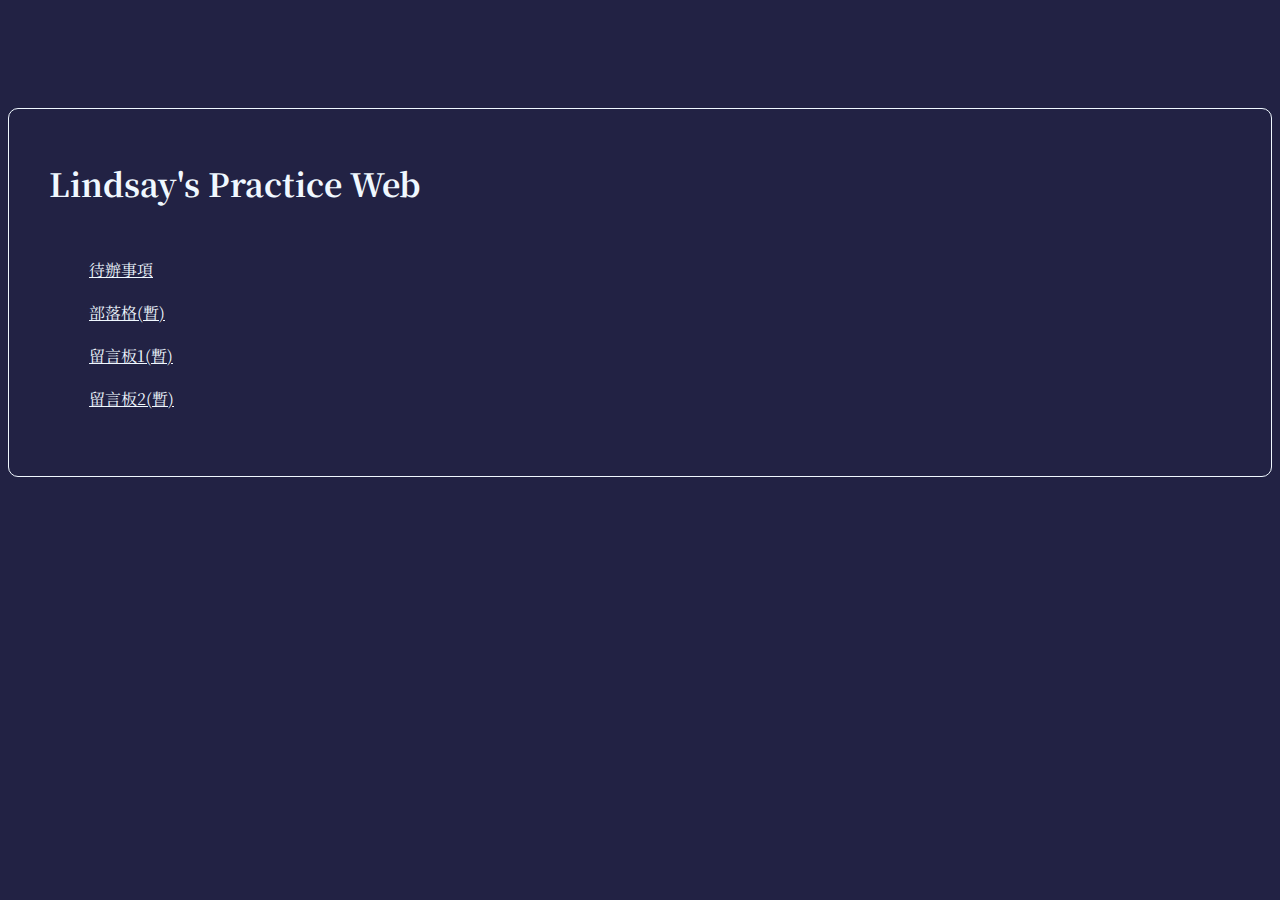
==== index.html @ e9ccbc4d "首頁" ====
<!DOCTYPE html>
<html lang="en">

<head>
    <meta charset="UTF-8">
    <meta http-equiv="X-UA-Compatible" content="IE=edge">
    <meta name="viewport" content="width=device-width, initial-scale=1.0">
    <title>Lindsay's Web</title>
    <link href="https://cdn.jsdelivr.net/npm/bootstrap@5.0.2/dist/css/bootstrap.min.css" rel="stylesheet"
        integrity="sha384-EVSTQN3/azprG1Anm3QDgpJLIm9Nao0Yz1ztcQTwFspd3yD65VohhpuuCOmLASjC" crossorigin="anonymous">
    <link href="https://fonts.googleapis.com/css2?family=Noto+Serif+TC&display=swap" rel="stylesheet">
    <script src="https://code.jquery.com/jquery-3.6.0.js"></script>

    <style>
        .list-group-item {
            height: 50px;
            width: 590px;
        }


        .options div,
        .clear-all {
            border-radius: 6px;
            border: 1px solid transparent;
            cursor: pointer;
        }

        body {
            background-color: #224;
            color: aliceblue;
            font-family: 'Noto Serif TC', serif;
            font-weight: 400;
        }

        .container {
            padding: 100px 0 30px 0;
        }

        ul {
            list-style: none;
        }

        li {
            margin: 0 auto;
            padding: 20px 30px 0 0;
        }

        .col-lg-6 {
            border: 1px solid aliceblue;
            border-radius: 10px;
            padding: 30px 40px 50px 40px;
        }

        .btn {
            cursor: pointer;
            color: aliceblue;
            border-color: aliceblue;
        }


        .btn:hover {
            background-color: aliceblue;
            color: #224;
        }

        .text-center {
            padding-bottom: 10px;
        }
    </style>
</head>

<body>
    <div class="container">
        <div class="row justify-content-center">
            <div class="col-lg-6">
                <h1 class="text-center">Lindsay's Practice Web</h1>
                <ul class="input-group mb-3">
                    <li><a class="btn" target="_blank" href="http://lindsay0214.tw/todo.html">待辦事項</a></li>
                    <li><a class="btn" target="_blank"
                            href="http://mentor-program.co/mtr04group3/Lindsay/week11/hw2/index.php">部落格(暫)</a></li>
                    <li><a class="btn" target="_blank"
                            href="http://mentor-program.co/mtr04group3/Lindsay/week11/comments/index.php">留言板1(暫)</a>
                    </li>
                    <li><a class="btn" target="_blank"
                            href="http://mentor-program.co/mtr04group3/Lindsay/week12/hw1/index.html">留言板2(暫)</a></li>
            </div>
        </div>
    </div>
    </div>
</body>

</html>
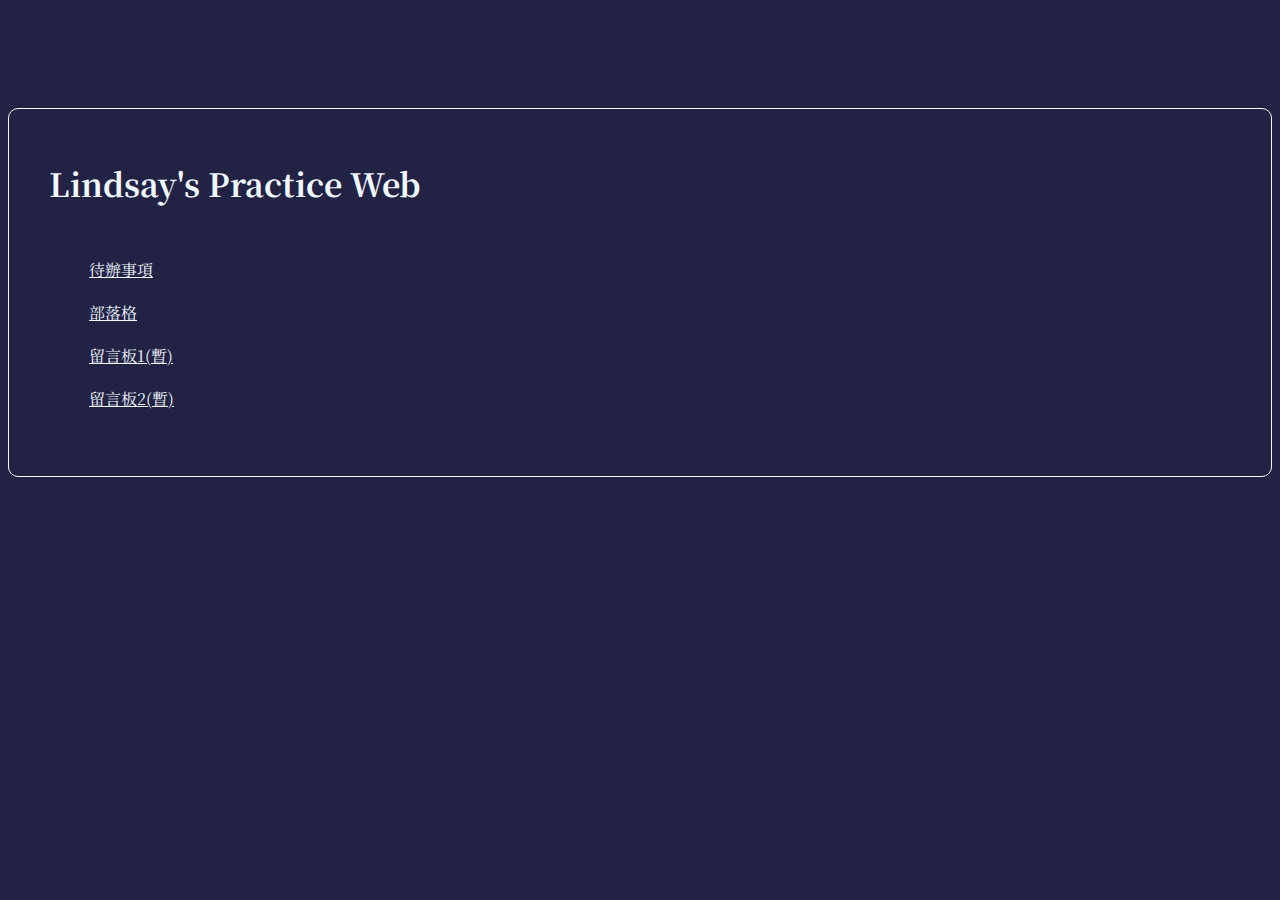
==== commit 827579dd: "連結調整" ====
--- a/index.html
+++ b/index.html
@@ -76,8 +76,7 @@
                 <h1 class="text-center">Lindsay's Practice Web</h1>
                 <ul class="input-group mb-3">
                     <li><a class="btn" target="_blank" href="http://lindsay0214.tw/todo.html">待辦事項</a></li>
-                    <li><a class="btn" target="_blank"
-                            href="http://mentor-program.co/mtr04group3/Lindsay/week11/hw2/index.php">部落格(暫)</a></li>
+                    <li><a class="btn" target="_blank" href="http://lindsay0214.tw/blog/index.php">部落格</a></li>
                     <li><a class="btn" target="_blank"
                             href="http://mentor-program.co/mtr04group3/Lindsay/week11/comments/index.php">留言板1(暫)</a>
                     </li>
